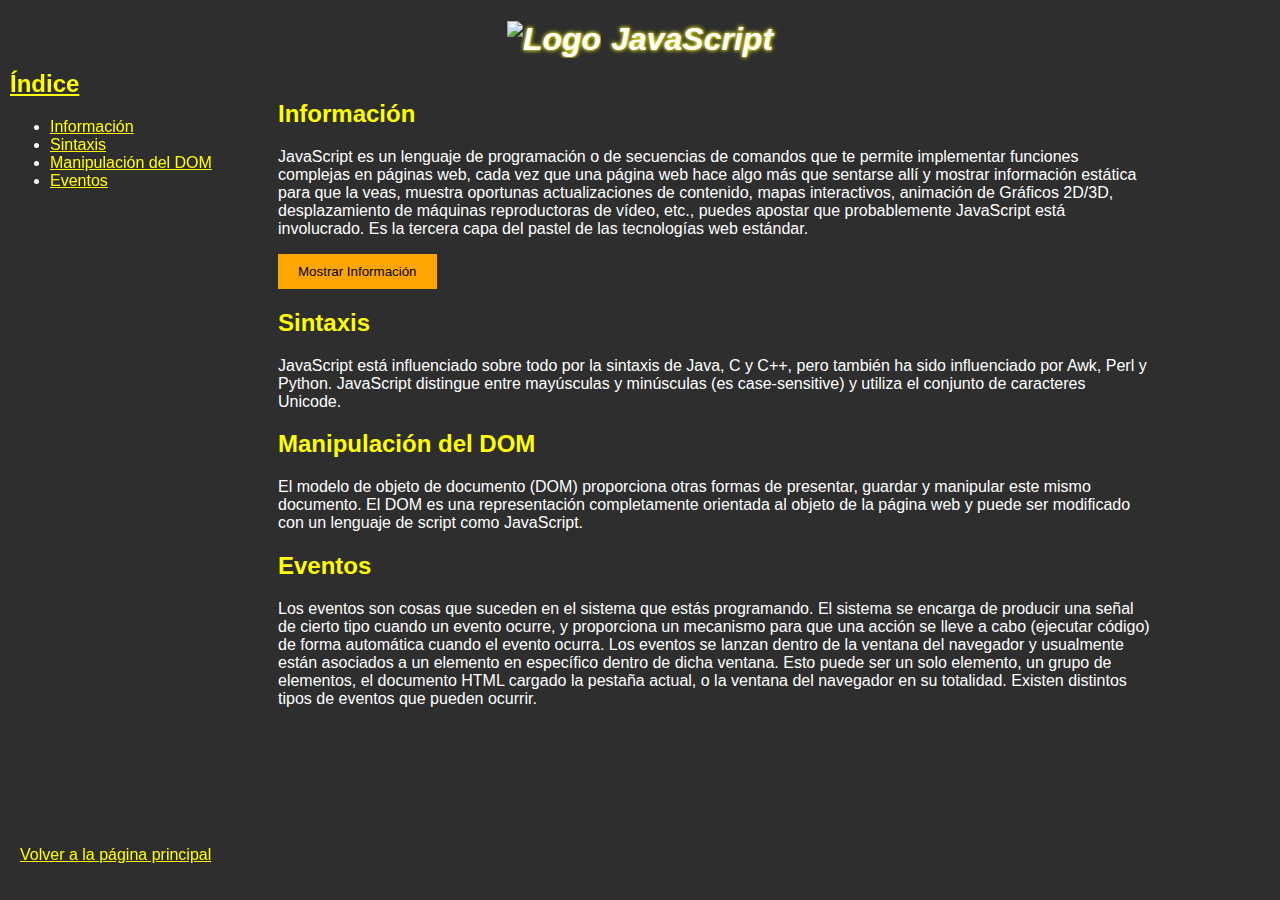
==== DanielMorenoDuran_Practica8/index.html @ 8c7ae74e "Add files via upload" ====
<!DOCTYPE html>
<html lang="es">
<head>
    <meta charset="UTF-8">
    <meta name="viewport" content="width=device-width, initial-scale=1.0">
    <title>JavaScript y Desarrollo Web</title>
    <link rel="stylesheet" href="css.css">
    <link rel="icon" type="image/png" href="imagenes/favicon.png">
</head>
<body>
    <div id="contenido">
        <div id="titulo">
            <h1><img src="imagenes/logo.png" alt="Logo"><a name="Inicio">JavaScript</a></h1>
        </div>

        <div id="lateral">
            <div id="indice">
                <h2 style="color: yellow;"><ins>Índice</ins></h2>
                <ul>
                    <li><a class="enlace" href="#Informacion">Información</a></li>
                    <li><a class="enlace" href="#Sintaxis">Sintaxis</a></li>
                    <li><a class="enlace" href="#DOM">Manipulación del DOM</a></li>
                    <li><a class="enlace" href="#Eventos">Eventos</a></li>
                </ul>
            </div>
        </div>

        <div id="texto">
            <h2 style="color: yellow;"><a name="Informacion">Información</a></h2>
            <p style="color: white;">JavaScript es un lenguaje de programación o de secuencias de comandos que te permite implementar funciones complejas en páginas web, cada vez que una página web hace algo más que sentarse allí y mostrar información estática para que la veas, muestra oportunas actualizaciones de contenido, mapas interactivos, animación de Gráficos 2D/3D, desplazamiento de máquinas reproductoras de vídeo, etc., puedes apostar que probablemente JavaScript está involucrado. Es la tercera capa del pastel de las tecnologías web estándar.</p>
            <button id="mostrar">Mostrar Información</button>
            <p id="info" style="display:none; color: white;">Brendan Eich escribió la primera versión de JavaScript en tan solo diez días de mayo de 1995. Un cuarto de siglo más tarde, sigue siendo una parte clave de Internet.</p>
            
            <h2 style="color: yellow;"><a name="Sintaxis">Sintaxis</a></h2>
            <p style="color: white;">JavaScript está influenciado sobre todo por la sintaxis de Java, C y C++, pero también ha sido influenciado por Awk, Perl y Python. JavaScript distingue entre mayúsculas y minúsculas (es case-sensitive) y utiliza el conjunto de caracteres Unicode.</p>

            <h2 style="color: yellow;"><a name="DOM">Manipulación del DOM</a></h2>
            <p style="color: white;">El modelo de objeto de documento (DOM) proporciona otras formas de presentar, guardar y manipular este mismo documento. El DOM es una representación completamente orientada al objeto de la página web y puede ser modificado con un lenguaje de script como JavaScript.</p>

            <h2 style="color: yellow;"><a name="Eventos">Eventos</a></h2>
            <p style="color: white;">Los eventos son cosas que suceden en el sistema que estás programando. El sistema se encarga de producir una señal de cierto tipo cuando un evento ocurre, y proporciona un mecanismo para que una acción se lleve a cabo (ejecutar código) de forma automática cuando el evento ocurra. Los eventos se lanzan dentro de la ventana del navegador y usualmente están asociados a un elemento en específico dentro de dicha ventana. Esto puede ser un solo elemento, un grupo de elementos, el documento HTML cargado la pestaña actual, o la ventana del navegador en su totalidad. Existen distintos tipos de eventos que pueden ocurrir.</p>
        </div>

        <div id="exit">
            <p style="text-align:right;"><a class="amarillo" href="index.html">Volver a la página principal</a></p>
        </div>
    </div>

    <script src="script.js"></script>
</body>
</html>
---- DanielMorenoDuran_Practica8/css.css ----
/* Estilo base */
body {
    background-color: #2e2e2e; /* Gris oscuro */
    background-image: none; /* Elimina la imagen de fondo */
    font-family: Arial, sans-serif;
    color: white;
    margin: 0;
    padding: 0;
}

a.enlace {
    color: yellow;
}
a.enlace:hover {
    color: orange;
}
a.amarillo {
    color: yellow;
}
a.amarillo:hover {
    color: orange;
}
a.amarillo:visited {
    color: rgb(57, 93, 212);
}

h1 {
    text-transform: capitalize;
    text-shadow: 0 0 5px #e8ff1e, 0 0 3px #ffb71b;
    font-style: italic;
    text-align: center;
}

#contenido {
    position: relative;
    width: 80%;
    margin: auto;
}

/* Título y logo */
#titulo {
    display: flex;
    align-items: center;
    justify-content: center;
    gap: 15px;
}

#titulo img {
    height: 40px;
    width: auto;
    margin-right: 10px; 
}

/* Barra lateral */
#lateral {
    position: fixed;
    left: 10px;
    top: 50px;
    height: 540px;
}

#indice {
    position: relative;
}

#inicio {
    position: relative;
    bottom: -360px;
}

/* Texto principal */
#texto {
    margin-left: 150px;
}

/* Botones */
button {
    background-color: orange;
    border: none;
    padding: 10px 20px;
    cursor: pointer;
    transition: transform 0.3s;
}

button:hover {
    transform: scale(1.1);
}

/* Salir */
#exit {
    position: fixed;
    left: 20px;
    bottom: 20px;
}

/* ======== Diseño Responsive ======== */

/* Pantallas pequeñas (móviles) */
@media screen and (max-width: 768px) {

    /* Título y logo */
    #titulo {
        flex-direction: column; /* Apila logo y texto */
        text-align: center;
    }

    #titulo img {
        height: 30px; /* Logo más pequeño */
    }

    /* Barra lateral */
    #lateral {
        position: absolute;
        left: 0;
        top: 0;
        width: 100%;
        height: auto;
        margin: 10px;
    }

    /* Índice en pantalla pequeña */
    #indice {
        padding: 10px;
        text-align: center;
    }

    /* Texto */
    #texto {
        margin-left: 0;
        margin-top: 20px;
    }

    /* Enlaces */
    a.enlace {
        font-size: 14px;
    }

    button {
        width: 100%;
        padding: 15px;
    }
}

/* Pantallas medianas (tablets) */
@media screen and (max-width: 1024px) {

    /* Barra lateral y contenido */
    #lateral {
        left: 20px;
        top: 50px;
    }

    #texto {
        margin-left: 200px;
    }

    /* Título y logo */
    #titulo img {
        height: 35px; /* Logo moderadamente pequeño */
    }
}
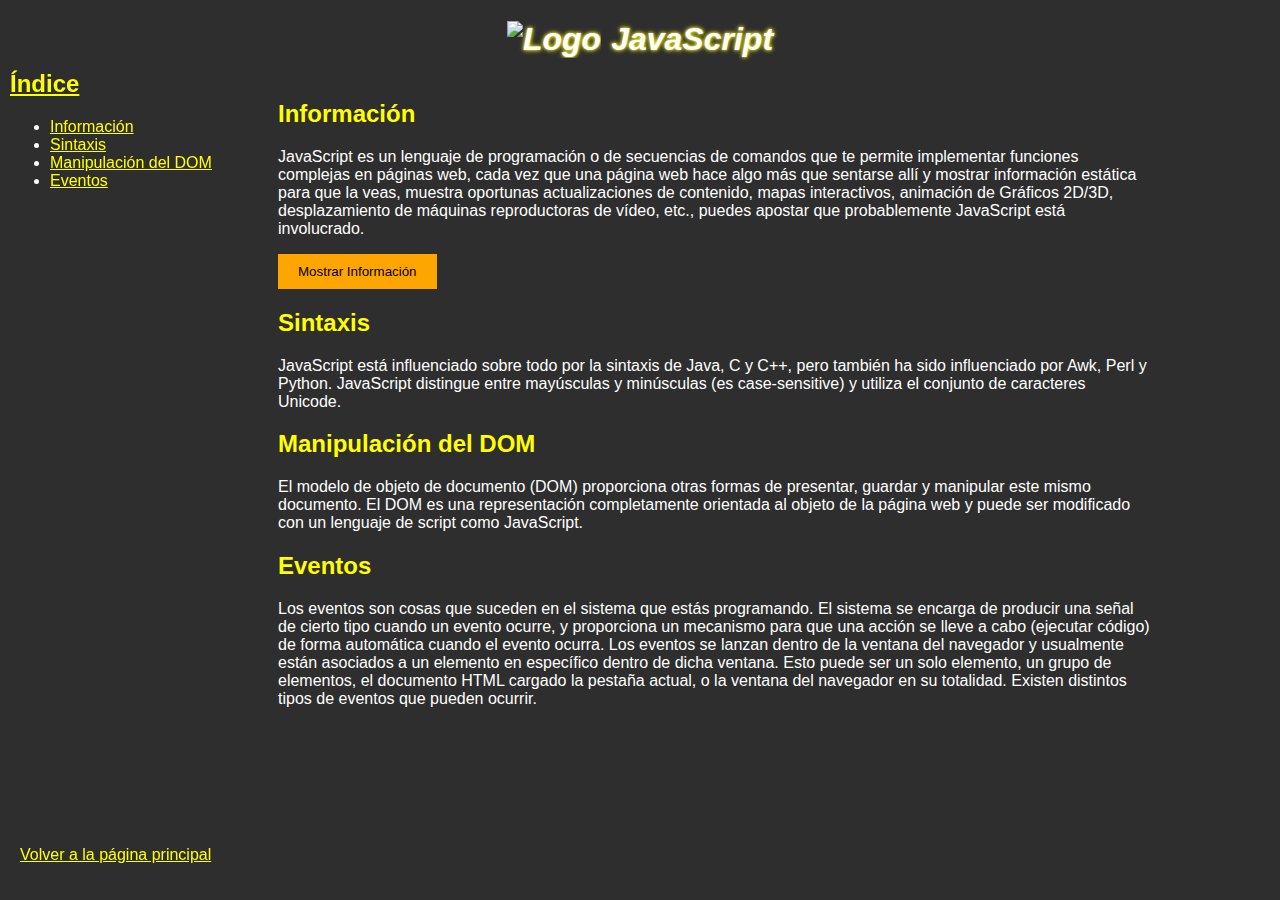
==== commit 5e0305d6: "Merge pull request #6 from DanielMoreno2003/main" ====
--- a/DanielMorenoDuran_Practica8/index.html
+++ b/DanielMorenoDuran_Practica8/index.html
@@ -26,19 +26,24 @@
         </div>
 
         <div id="texto">
-            <h2 style="color: yellow;"><a name="Informacion">Información</a></h2>
-            <p style="color: white;">JavaScript es un lenguaje de programación o de secuencias de comandos que te permite implementar funciones complejas en páginas web, cada vez que una página web hace algo más que sentarse allí y mostrar información estática para que la veas, muestra oportunas actualizaciones de contenido, mapas interactivos, animación de Gráficos 2D/3D, desplazamiento de máquinas reproductoras de vídeo, etc., puedes apostar que probablemente JavaScript está involucrado. Es la tercera capa del pastel de las tecnologías web estándar.</p>
-            <button id="mostrar">Mostrar Información</button>
-            <p id="info" style="display:none; color: white;">Brendan Eich escribió la primera versión de JavaScript en tan solo diez días de mayo de 1995. Un cuarto de siglo más tarde, sigue siendo una parte clave de Internet.</p>
-            
-            <h2 style="color: yellow;"><a name="Sintaxis">Sintaxis</a></h2>
-            <p style="color: white;">JavaScript está influenciado sobre todo por la sintaxis de Java, C y C++, pero también ha sido influenciado por Awk, Perl y Python. JavaScript distingue entre mayúsculas y minúsculas (es case-sensitive) y utiliza el conjunto de caracteres Unicode.</p>
-
-            <h2 style="color: yellow;"><a name="DOM">Manipulación del DOM</a></h2>
-            <p style="color: white;">El modelo de objeto de documento (DOM) proporciona otras formas de presentar, guardar y manipular este mismo documento. El DOM es una representación completamente orientada al objeto de la página web y puede ser modificado con un lenguaje de script como JavaScript.</p>
-
+            <div id ="Informacion">
+                <h2 style="color: yellow;"><a name="Informacion">Información</a></h2>
+                <p style="color: white;">JavaScript es un lenguaje de programación o de secuencias de comandos que te permite implementar funciones complejas en páginas web, cada vez que una página web hace algo más que sentarse allí y mostrar información estática para que la veas, muestra oportunas actualizaciones de contenido, mapas interactivos, animación de Gráficos 2D/3D, desplazamiento de máquinas reproductoras de vídeo, etc., puedes apostar que probablemente JavaScript está involucrado.</p>
+                <button id="mostrar">Mostrar Información</button>
+                <p id="info" style="display:none; color: white;">Brendan Eich escribió la primera versión de JavaScript en tan solo diez días de mayo de 1995. Un cuarto de siglo más tarde, sigue siendo una parte clave de Internet.</p>
+            </div>
+            <div id ="Sintaxis">
+                <h2 style="color: yellow;"><a name="Sintaxis">Sintaxis</a></h2>
+                <p style="color: white;">JavaScript está influenciado sobre todo por la sintaxis de Java, C y C++, pero también ha sido influenciado por Awk, Perl y Python. JavaScript distingue entre mayúsculas y minúsculas (es case-sensitive) y utiliza el conjunto de caracteres Unicode.</p>
+            </div>
+            <div id ="DOM">
+                <h2 style="color: yellow;"><a name="DOM">Manipulación del DOM</a></h2>
+                <p style="color: white;">El modelo de objeto de documento (DOM) proporciona otras formas de presentar, guardar y manipular este mismo documento. El DOM es una representación completamente orientada al objeto de la página web y puede ser modificado con un lenguaje de script como JavaScript.</p>
+            </div>
+            <div id ="Eventos">
             <h2 style="color: yellow;"><a name="Eventos">Eventos</a></h2>
             <p style="color: white;">Los eventos son cosas que suceden en el sistema que estás programando. El sistema se encarga de producir una señal de cierto tipo cuando un evento ocurre, y proporciona un mecanismo para que una acción se lleve a cabo (ejecutar código) de forma automática cuando el evento ocurra. Los eventos se lanzan dentro de la ventana del navegador y usualmente están asociados a un elemento en específico dentro de dicha ventana. Esto puede ser un solo elemento, un grupo de elementos, el documento HTML cargado la pestaña actual, o la ventana del navegador en su totalidad. Existen distintos tipos de eventos que pueden ocurrir.</p>
+            </div>
         </div>
 
         <div id="exit">
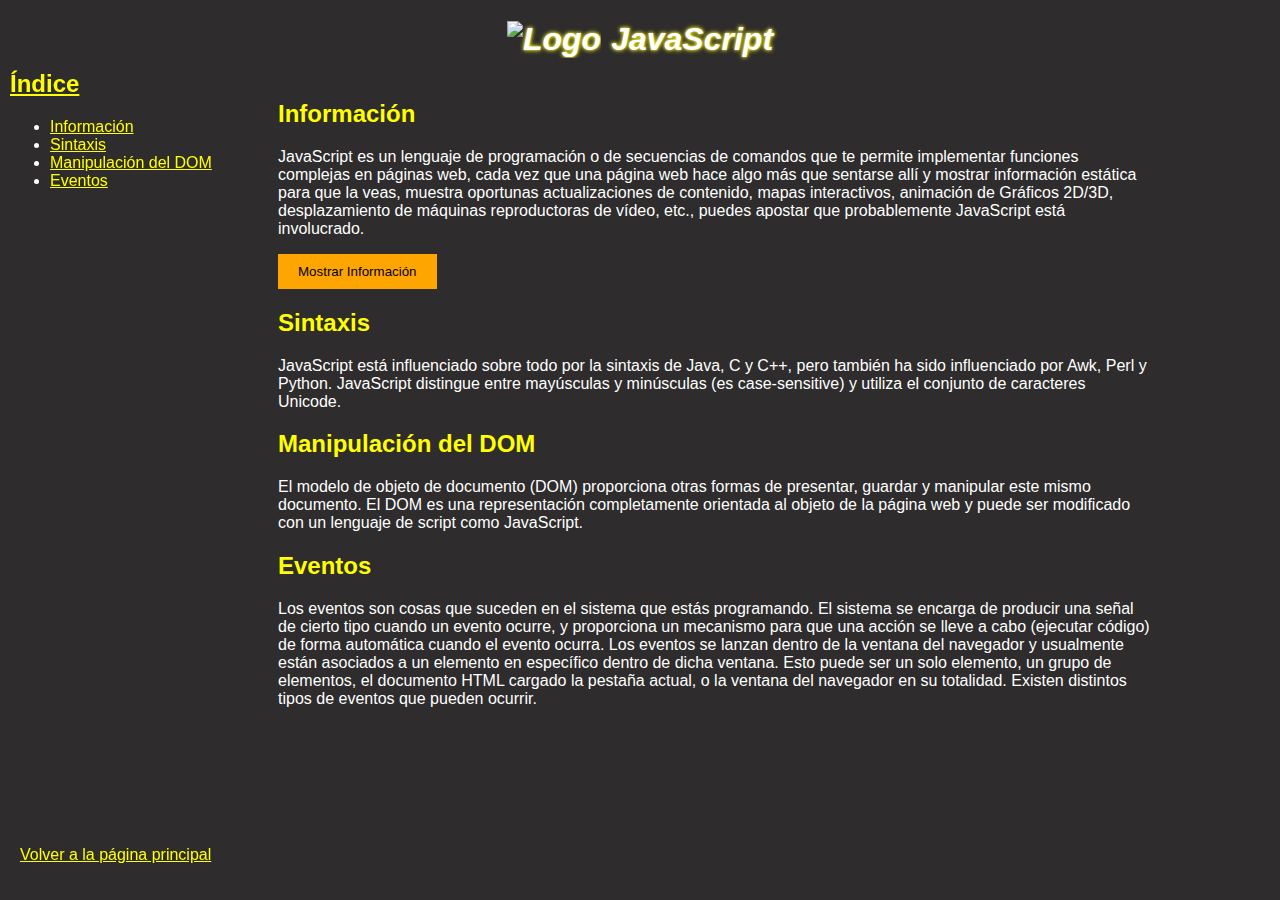
==== commit 5b844455: "Actualizacion web Dani" ====
--- a/DanielMorenoDuran_Practica8/index.html
+++ b/DanielMorenoDuran_Practica8/index.html
@@ -47,7 +47,7 @@
         </div>
 
         <div id="exit">
-            <p style="text-align:right;"><a class="amarillo" href="index.html">Volver a la página principal</a></p>
+            <p style="text-align:right;"><a class="amarillo" href="../index.html">Volver a la página principal</a></p>
         </div>
     </div>
 
--- a/DanielMorenoDuran_Practica8/css.css
+++ b/DanielMorenoDuran_Practica8/css.css
@@ -1,6 +1,6 @@
 /* Estilo base */
 body {
-    background-color: #2e2e2e; /* Gris oscuro */
+    background-color: #2e2c2c; /* Gris oscuro */
     background-image: none; /* Elimina la imagen de fondo */
     font-family: Arial, sans-serif;
     color: white;
